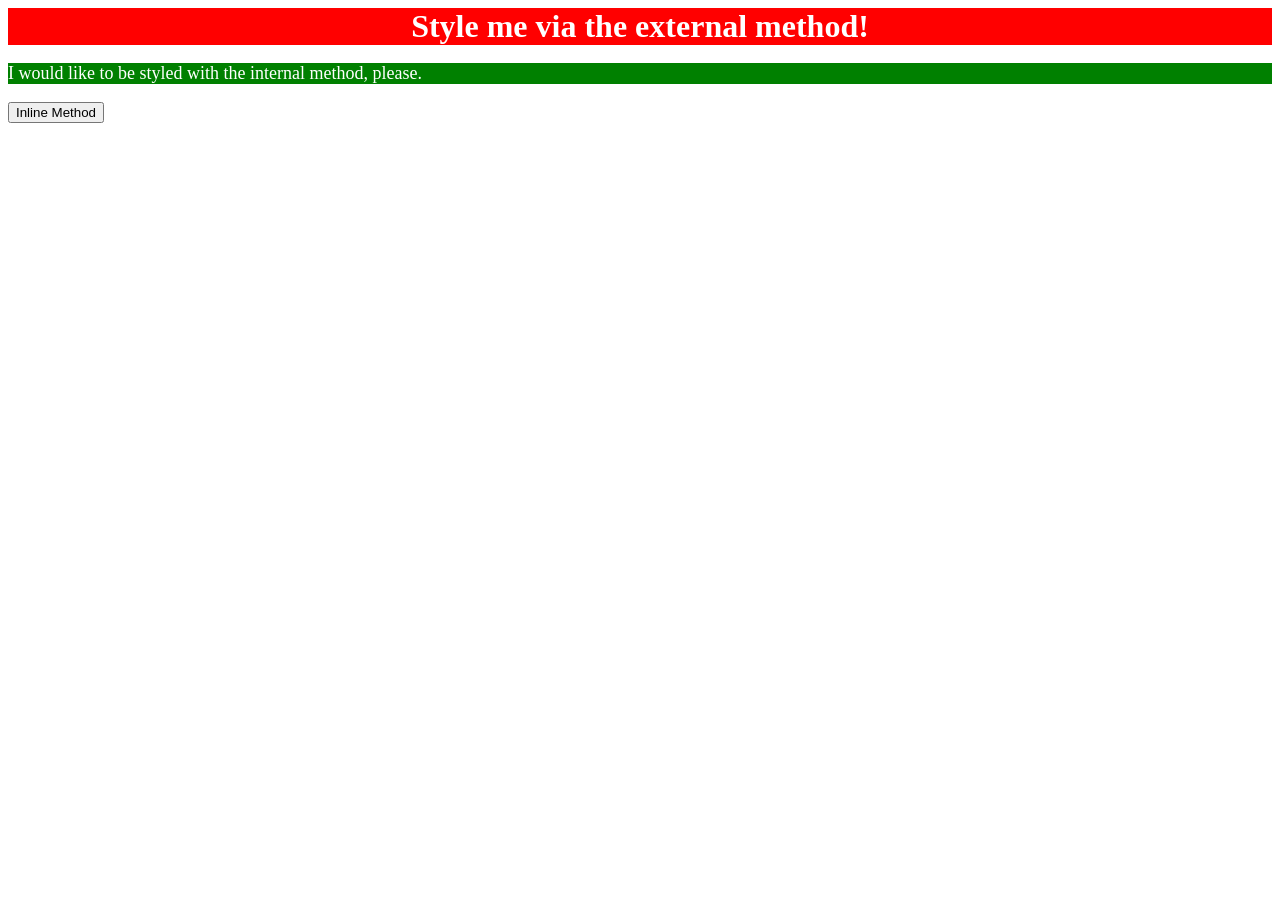
==== foundations/intro-to-css/01-css-methods/index.html @ 54f7ac22 "Add css properties and value og greeen background white text and font size" ====
<!DOCTYPE html>
<html lang="en">
  <head>
    <meta charset="UTF-8">
    <meta http-equiv="X-UA-Compatible" content="IE=edge">
    <meta name="viewport" content="width=device-width, initial-scale=1.0">
    <title>Methods for Adding CSS</title>
    <link rel="stylesheet" href="./style.css">
    <style>
     p { background-color: green;

      color: white;
      
      font-size: 18px;
     }
    </style>
  </head>
  <body>
    <div>Style me via the external method!</div>
    <p>I would like to be styled with the internal method, please.</p>
    <button>Inline Method</button>
  </body>
</html>
---- foundations/intro-to-css/01-css-methods/style.css ----
div {
    background-color: red;

    color: white;

    font-size: 32px;

    text-align: center;

    font-weight: bold;

}
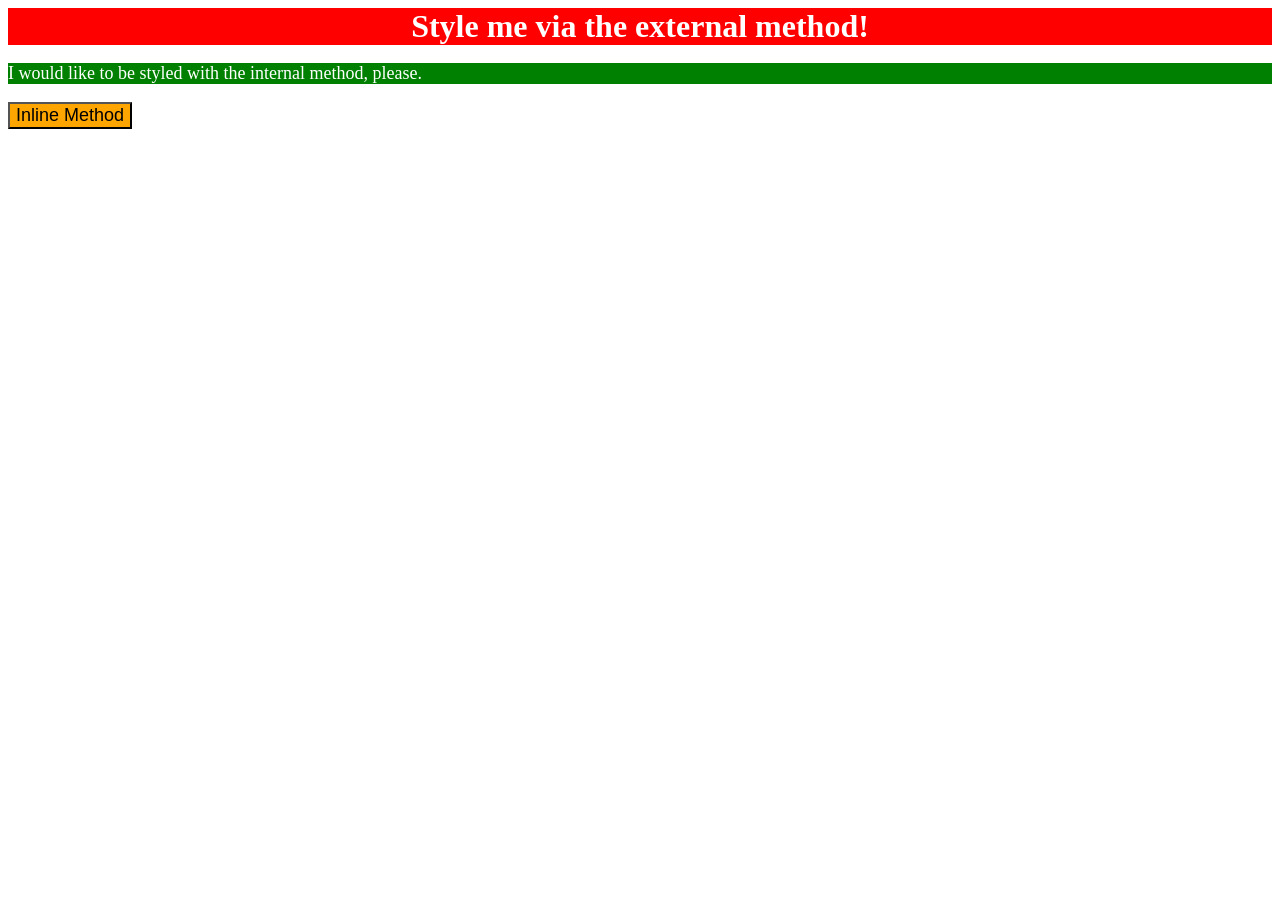
==== commit 1f1da2bd: "Add inline style to button element to make background-color orange and font size 18 pixel" ====
--- a/foundations/intro-to-css/01-css-methods/index.html
+++ b/foundations/intro-to-css/01-css-methods/index.html
@@ -10,7 +10,7 @@
      p { background-color: green;
 
       color: white;
-      
+
       font-size: 18px;
      }
     </style>
@@ -18,6 +18,6 @@
   <body>
     <div>Style me via the external method!</div>
     <p>I would like to be styled with the internal method, please.</p>
-    <button>Inline Method</button>
+    <button style="background-color: orange; font-size: 18px;">Inline Method</button>
   </body>
 </html>
